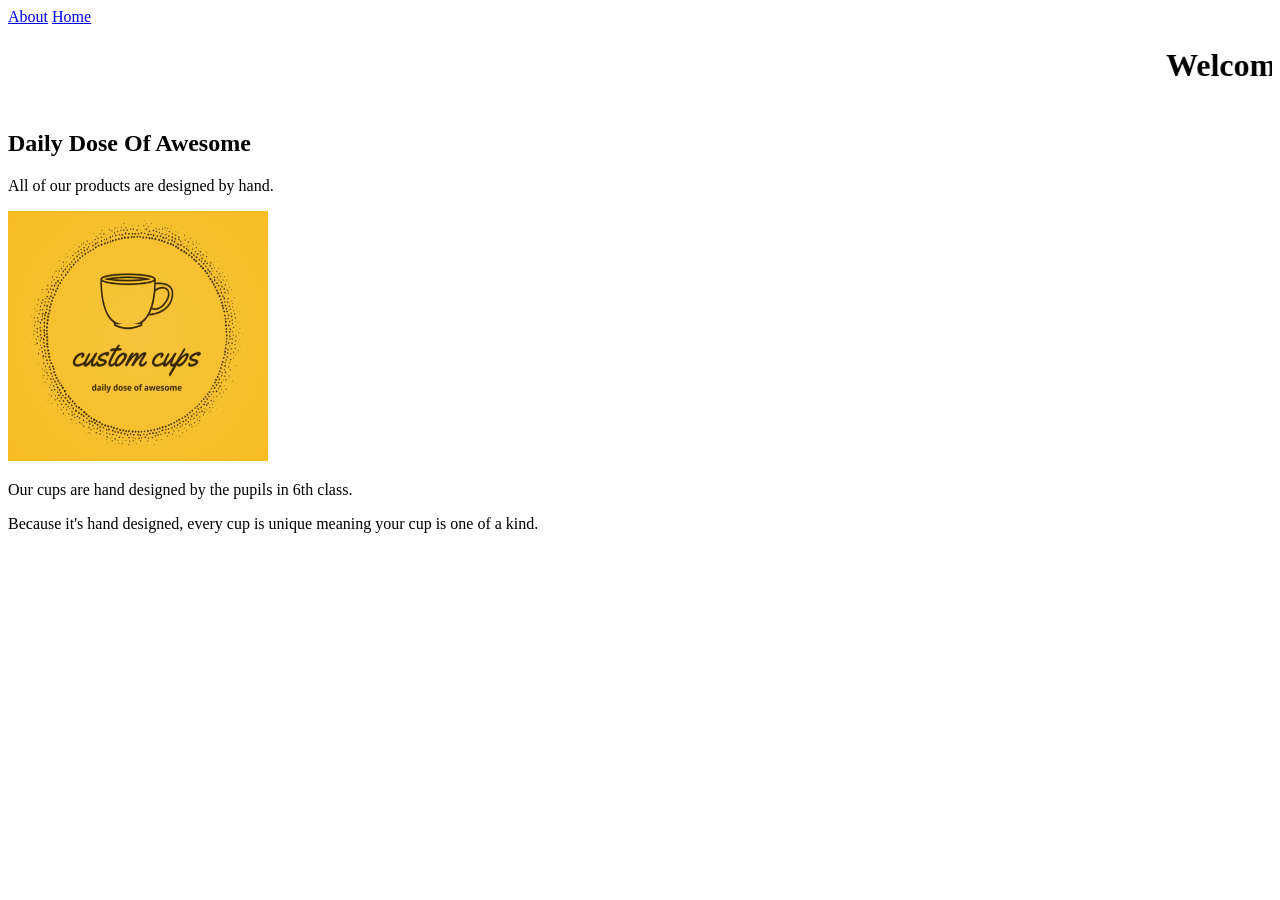
==== custom/index.html @ ad1fdf76 "Rename jepsite.html to index.html" ====
<!DOCTYPE html>
<html>
<head>
  <title>Custom Cups – Hand designed mugs </title>

  <link href="https://fonts.googleapis.com/css2?family=Playfair+Display&family=Lora&family=Montserrat&display=swap" rel="stylesheet">
  <link href="stylth.cs" rel="stylesheet">
  <script src="scripty.js"></script>
</head>

<body>
<nav>
  <a href="about.html">About</a>
  <a href="jepsite.html">Home</a>
</nav>
  <marquee><h1>Welcome to <strong>Custom Cups</strong></h1></marquee>
  <h2>Daily Dose Of Awesome</h2>
  <p>All of our products are designed by hand.</p>
  <img src="cup.png" width="260" height="250">
  <p>Our cups are hand designed by the pupils in 6th class.</p>
  <p>Because it's hand designed, every cup is unique meaning your cup is one of a kind.</p>
  
</body>
</html>
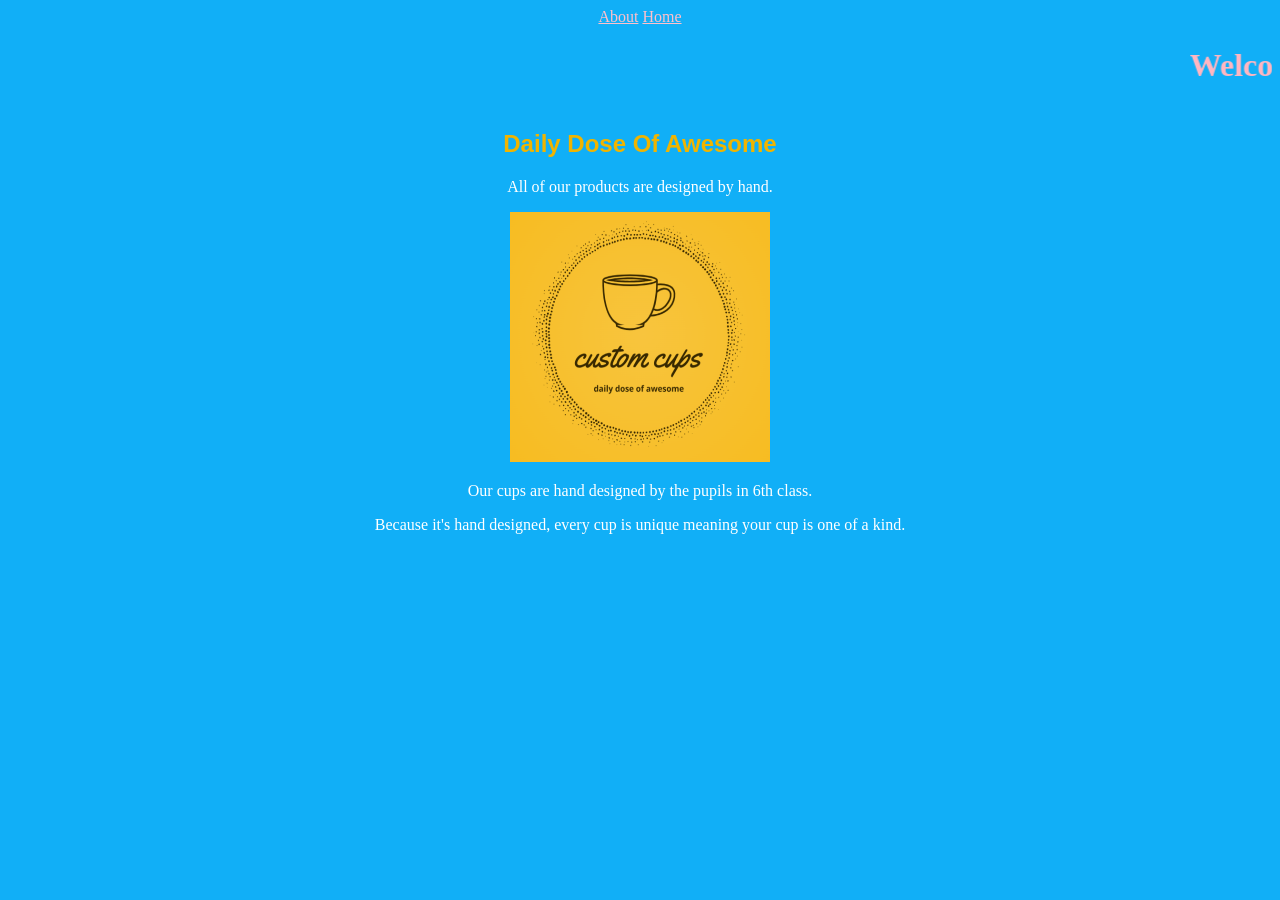
==== commit 26b05207: "Update index.html" ====
--- a/custom/index.html
+++ b/custom/index.html
@@ -4,7 +4,7 @@
   <title>Custom Cups – Hand designed mugs </title>
 
   <link href="https://fonts.googleapis.com/css2?family=Playfair+Display&family=Lora&family=Montserrat&display=swap" rel="stylesheet">
-  <link href="stylth.cs" rel="stylesheet">
+  <link href="stylth.css" rel="stylesheet">
   <script src="scripty.js"></script>
 </head>
 
--- a/custom/stylth.css
+++ b/custom/stylth.css
@@ -0,0 +1,43 @@
+body {
+  background-color: #11aff7;
+  text-align: center;
+}
+
+h1 {
+  font-family: 'Playfair Display', serif;
+  color: lightpink;
+}
+
+h2 {
+  text-align: center;
+  font-family: 'Montserrat', sans-serif;
+  color: #f0b400;
+}
+
+p {
+  text-align: center;
+  font-family: 'Lora', serif;
+  color: white;
+}
+
+/* Normal link */
+a:link {
+  color: pink;
+}
+
+/* Visited link */
+a:visited {
+  color: purple;
+}
+
+/* When hovering */
+a:hover {
+  color: red;
+}
+
+/* When clicked */
+a:active {
+  color: green;
+}
+	
+	
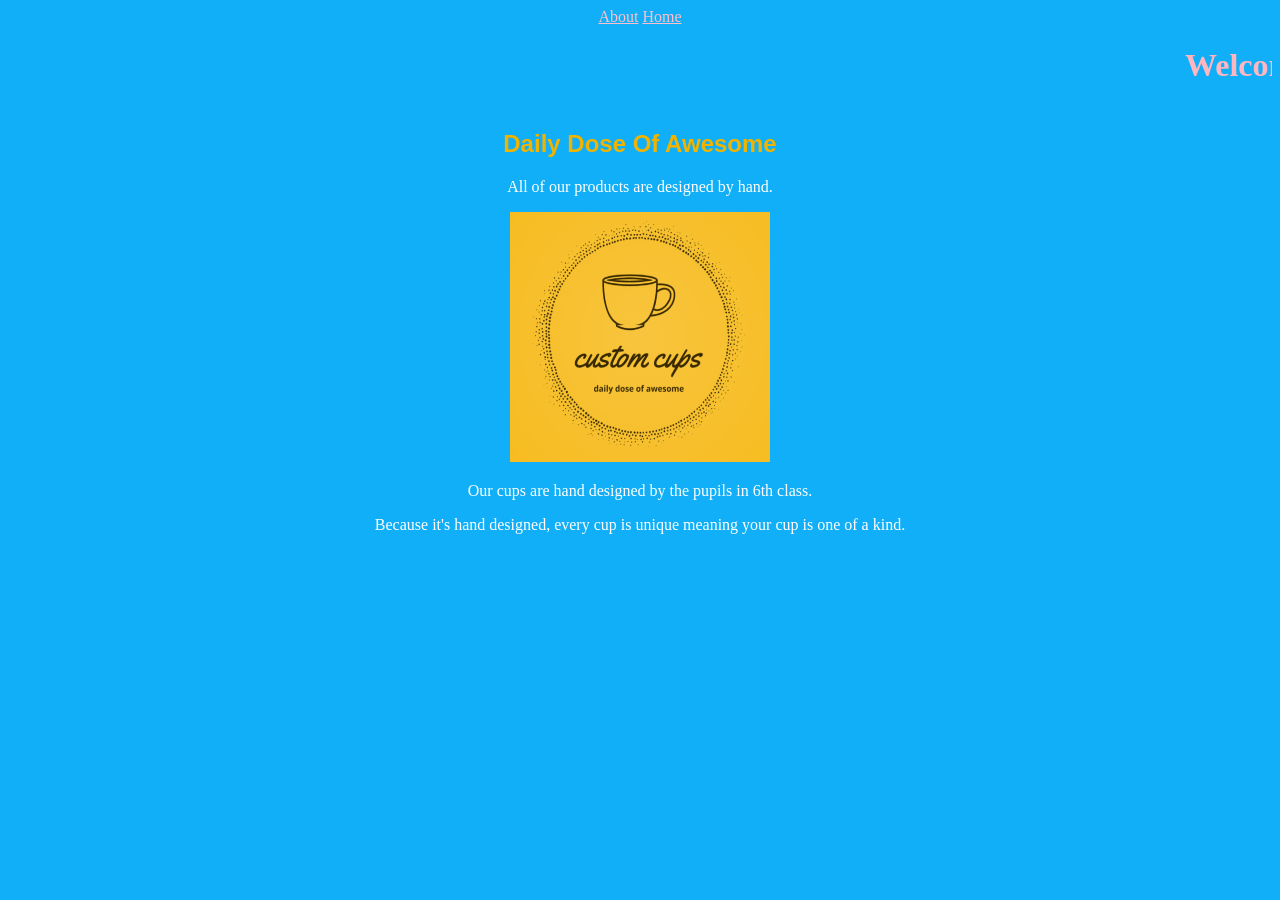
==== commit 6448f1c9: "Fix navigation link to point to index.html" ====
--- a/custom/index.html
+++ b/custom/index.html
@@ -11,7 +11,7 @@
 <body>
 <nav>
   <a href="about.html">About</a>
-  <a href="jepsite.html">Home</a>
+  <a href="index.html">Home</a>
 </nav>
   <marquee><h1>Welcome to <strong>Custom Cups</strong></h1></marquee>
   <h2>Daily Dose Of Awesome</h2>
